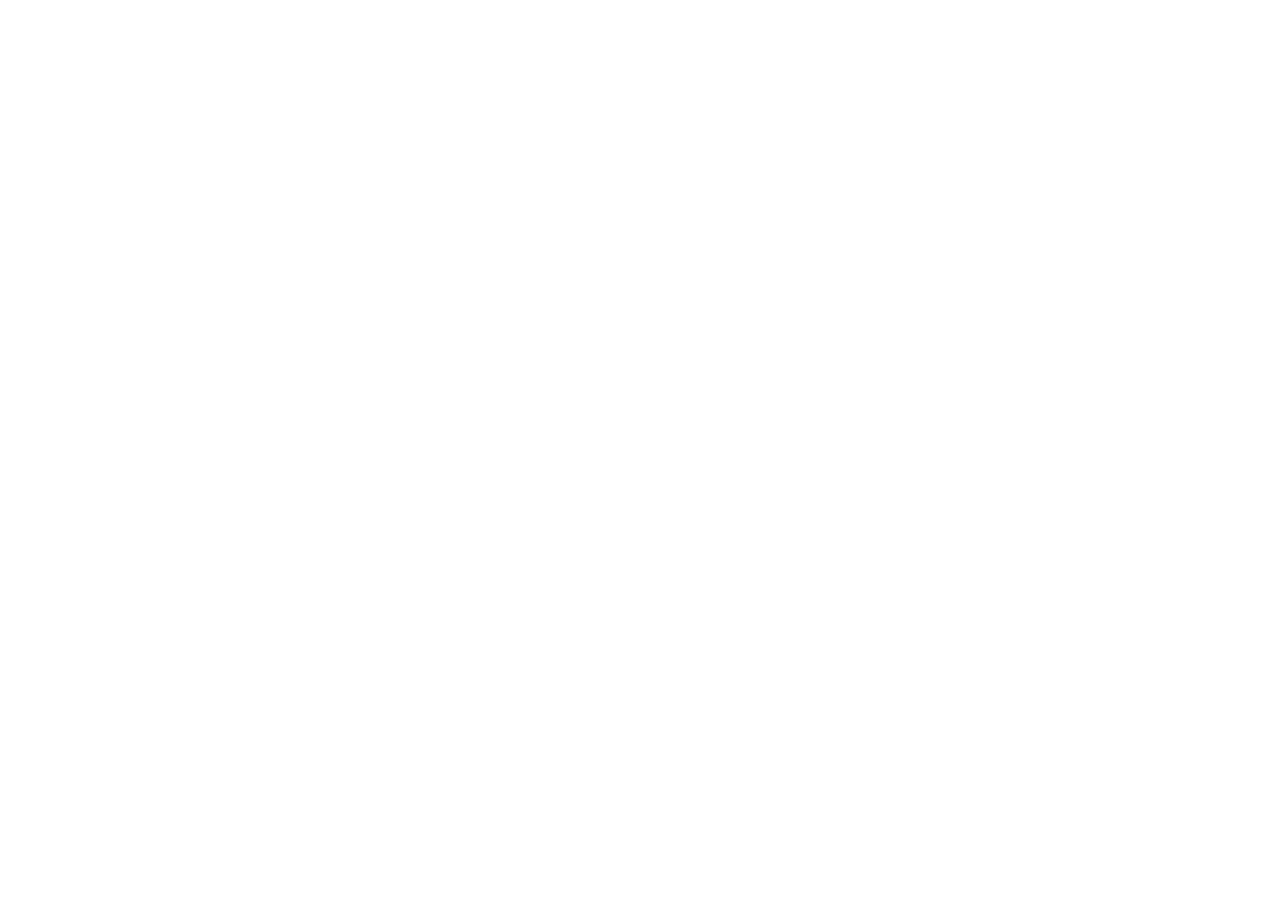
==== index.html @ 3a9bf934 "This is the start" ====
<!doctype html>
<html lang="en">
<head>
	<meta charset="UTF-8">
	<title>Sale Snag</title>
	<meta name="description" content="">
	<meta name="viewport" content="width=device-width, initial-scale=1">
	<link rel="stylesheet" type="text/css" href="stylesheets/screen.css">
</head>
<body>
	<div class="l-container">
		<header>
			
		</header>
		<div class="search">
			
		</div>
		<div class="content">
			
		</div>
		<footer>
			
		</footer>
	</div>
</body>
</html>
---- stylesheets/screen.css ----
/* Welcome to Compass.
 * In this file you should write your main styles. (or centralize your imports)
 * Import this file using the following HTML or equivalent:
 * <link href="/stylesheets/screen.css" media="screen, projection" rel="stylesheet" type="text/css" /> */
/* line 17, ../../../../../../Library/Ruby/Gems/1.8/gems/compass-0.12.2/frameworks/compass/stylesheets/compass/reset/_utilities.scss */
html, body, div, span, applet, object, iframe,
h1, h2, h3, h4, h5, h6, p, blockquote, pre,
a, abbr, acronym, address, big, cite, code,
del, dfn, em, img, ins, kbd, q, s, samp,
small, strike, strong, sub, sup, tt, var,
b, u, i, center,
dl, dt, dd, ol, ul, li,
fieldset, form, label, legend,
table, caption, tbody, tfoot, thead, tr, th, td,
article, aside, canvas, details, embed,
figure, figcaption, footer, header, hgroup,
menu, nav, output, ruby, section, summary,
time, mark, audio, video {
  margin: 0;
  padding: 0;
  border: 0;
  font: inherit;
  font-size: 100%;
  vertical-align: baseline;
}

/* line 22, ../../../../../../Library/Ruby/Gems/1.8/gems/compass-0.12.2/frameworks/compass/stylesheets/compass/reset/_utilities.scss */
html {
  line-height: 1;
}

/* line 24, ../../../../../../Library/Ruby/Gems/1.8/gems/compass-0.12.2/frameworks/compass/stylesheets/compass/reset/_utilities.scss */
ol, ul {
  list-style: none;
}

/* line 26, ../../../../../../Library/Ruby/Gems/1.8/gems/compass-0.12.2/frameworks/compass/stylesheets/compass/reset/_utilities.scss */
table {
  border-collapse: collapse;
  border-spacing: 0;
}

/* line 28, ../../../../../../Library/Ruby/Gems/1.8/gems/compass-0.12.2/frameworks/compass/stylesheets/compass/reset/_utilities.scss */
caption, th, td {
  text-align: left;
  font-weight: normal;
  vertical-align: middle;
}

/* line 30, ../../../../../../Library/Ruby/Gems/1.8/gems/compass-0.12.2/frameworks/compass/stylesheets/compass/reset/_utilities.scss */
q, blockquote {
  quotes: none;
}
/* line 103, ../../../../../../Library/Ruby/Gems/1.8/gems/compass-0.12.2/frameworks/compass/stylesheets/compass/reset/_utilities.scss */
q:before, q:after, blockquote:before, blockquote:after {
  content: "";
  content: none;
}

/* line 32, ../../../../../../Library/Ruby/Gems/1.8/gems/compass-0.12.2/frameworks/compass/stylesheets/compass/reset/_utilities.scss */
a img {
  border: none;
}

/* line 116, ../../../../../../Library/Ruby/Gems/1.8/gems/compass-0.12.2/frameworks/compass/stylesheets/compass/reset/_utilities.scss */
article, aside, details, figcaption, figure, footer, header, hgroup, menu, nav, section, summary {
  display: block;
}
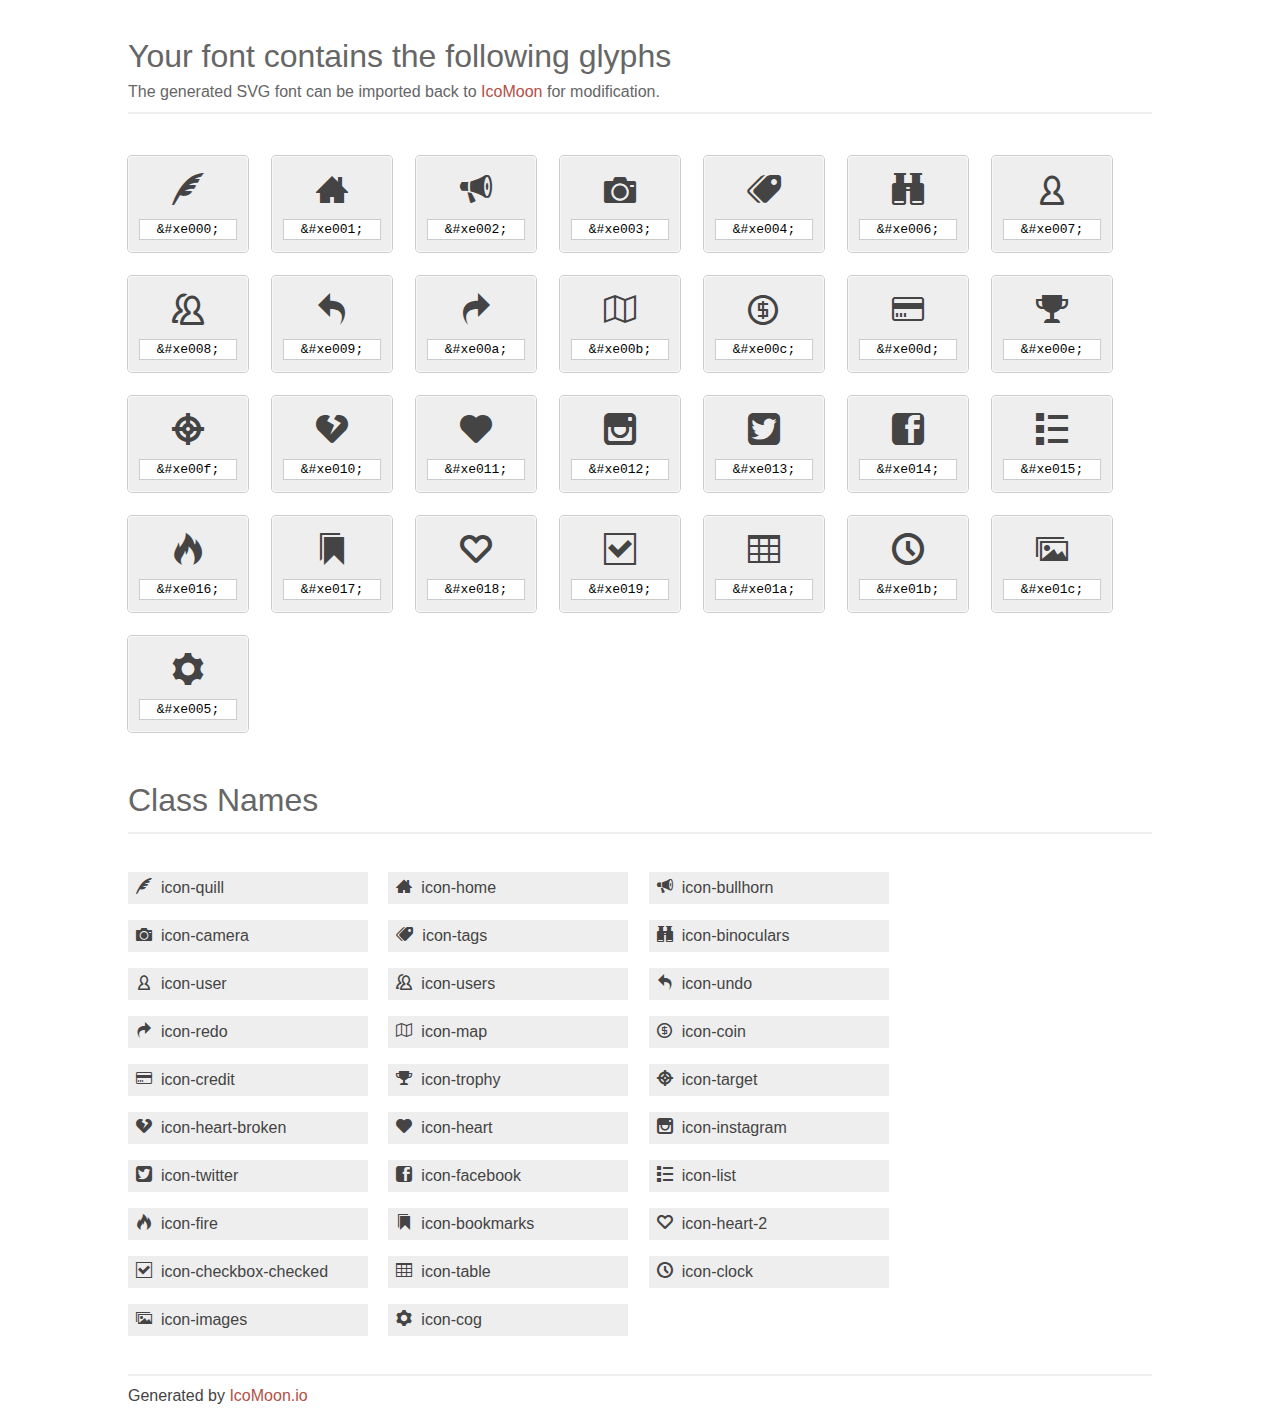
==== commit 008e75df: "Final" ====
--- a/index.html
+++ b/index.html
@@ -1,26 +1,343 @@
 <!doctype html>
-<html lang="en">
+<html>
 <head>
-	<meta charset="UTF-8">
-	<title>Sale Snag</title>
-	<meta name="description" content="">
-	<meta name="viewport" content="width=device-width, initial-scale=1">
-	<link rel="stylesheet" type="text/css" href="stylesheets/screen.css">
+<title>Your Font/Glyphs</title>
+<link rel="stylesheet" href="style.css" />
+<!--[if lte IE 7]><script src="lte-ie7.js"></script><![endif]-->
+<style>
+	section, header, footer {display: block;}
+	body {
+		font-family: sans-serif;
+		color: #444;
+		line-height: 1.5;
+		font-size: 1em;
+	}
+	* {
+		-moz-box-sizing: border-box;
+		-webkit-box-sizing: border-box;
+		box-sizing: border-box;
+		margin: 0;
+		padding: 0;
+	}
+	.glyph {
+		font-size: 16px;
+		float: left;
+		text-align: center;
+		background: #eee;
+		padding: .75em;
+		margin: .75em 1.5em .75em 0;
+		width: 7.5em;
+		border-radius: .25em;
+		box-shadow: inset 0 0 0 1px #f8f8f8, 0 0 0 1px #CCC;
+	}
+	.glyph input {
+		font-family: consolas, monospace;
+		font-size: 13px;
+		width: 100%;
+		text-align: center;
+		border: 0;
+		box-shadow: 0 0 0 1px #ccc;
+		padding: .125em;
+	}
+	.w-main {
+		width: 80%;
+	}
+	.centered {
+		margin-left: auto;
+		margin-right: auto;
+	}
+	.fs1 {
+		font-size: 2em;
+	}
+	header {
+		margin: 2em 0;
+		padding-bottom: .5em;
+		color: #666;
+		box-shadow: 0 2px #eee;
+	}
+	header h1 {
+		font-size: 2em;
+		font-weight: normal;
+	}
+	.clearfix:before, .clearfix:after { content: ""; display: table; }
+	.clearfix:after, .clear { clear: both; }
+	footer {
+		margin-top: 2em;
+		padding: .5em 0;
+		box-shadow: 0 -2px #eee;
+	}
+	a, a:visited {
+		color: #B35047;
+		text-decoration: none;
+	}
+	a:hover, a:focus {color: #000;}
+	.box1 {
+		font-size: 16px;
+		display: inline-block;
+		width: 15em;
+		padding: .25em .5em;
+		background: #eee;
+		margin: .5em 1em .5em 0;
+	}
+</style>
 </head>
 <body>
-	<div class="l-container">
-		<header>
-			
-		</header>
-		<div class="search">
-			
-		</div>
-		<div class="content">
-			
-		</div>
-		<footer>
-			
-		</footer>
-	</div>
+	<div class="w-main centered">
+	<section class="mtm clearfix" id="glyphs">
+	<header>
+		<h1>Your font contains the following glyphs</h1>
+		<p>The generated SVG font can be imported back to <a href="http://icomoon.io/app">IcoMoon</a> for modification.</p>
+	</header>
+	<div class="glyph">
+		<div class="fs1" aria-hidden="true" data-icon="&#xe000;"></div>
+		<input type="text" readonly="readonly" value="&amp;#xe000;" />
+	</div>
+	<div class="glyph">
+		<div class="fs1" aria-hidden="true" data-icon="&#xe001;"></div>
+		<input type="text" readonly="readonly" value="&amp;#xe001;" />
+	</div>
+	<div class="glyph">
+		<div class="fs1" aria-hidden="true" data-icon="&#xe002;"></div>
+		<input type="text" readonly="readonly" value="&amp;#xe002;" />
+	</div>
+	<div class="glyph">
+		<div class="fs1" aria-hidden="true" data-icon="&#xe003;"></div>
+		<input type="text" readonly="readonly" value="&amp;#xe003;" />
+	</div>
+	<div class="glyph">
+		<div class="fs1" aria-hidden="true" data-icon="&#xe004;"></div>
+		<input type="text" readonly="readonly" value="&amp;#xe004;" />
+	</div>
+	<div class="glyph">
+		<div class="fs1" aria-hidden="true" data-icon="&#xe006;"></div>
+		<input type="text" readonly="readonly" value="&amp;#xe006;" />
+	</div>
+	<div class="glyph">
+		<div class="fs1" aria-hidden="true" data-icon="&#xe007;"></div>
+		<input type="text" readonly="readonly" value="&amp;#xe007;" />
+	</div>
+	<div class="glyph">
+		<div class="fs1" aria-hidden="true" data-icon="&#xe008;"></div>
+		<input type="text" readonly="readonly" value="&amp;#xe008;" />
+	</div>
+	<div class="glyph">
+		<div class="fs1" aria-hidden="true" data-icon="&#xe009;"></div>
+		<input type="text" readonly="readonly" value="&amp;#xe009;" />
+	</div>
+	<div class="glyph">
+		<div class="fs1" aria-hidden="true" data-icon="&#xe00a;"></div>
+		<input type="text" readonly="readonly" value="&amp;#xe00a;" />
+	</div>
+	<div class="glyph">
+		<div class="fs1" aria-hidden="true" data-icon="&#xe00b;"></div>
+		<input type="text" readonly="readonly" value="&amp;#xe00b;" />
+	</div>
+	<div class="glyph">
+		<div class="fs1" aria-hidden="true" data-icon="&#xe00c;"></div>
+		<input type="text" readonly="readonly" value="&amp;#xe00c;" />
+	</div>
+	<div class="glyph">
+		<div class="fs1" aria-hidden="true" data-icon="&#xe00d;"></div>
+		<input type="text" readonly="readonly" value="&amp;#xe00d;" />
+	</div>
+	<div class="glyph">
+		<div class="fs1" aria-hidden="true" data-icon="&#xe00e;"></div>
+		<input type="text" readonly="readonly" value="&amp;#xe00e;" />
+	</div>
+	<div class="glyph">
+		<div class="fs1" aria-hidden="true" data-icon="&#xe00f;"></div>
+		<input type="text" readonly="readonly" value="&amp;#xe00f;" />
+	</div>
+	<div class="glyph">
+		<div class="fs1" aria-hidden="true" data-icon="&#xe010;"></div>
+		<input type="text" readonly="readonly" value="&amp;#xe010;" />
+	</div>
+	<div class="glyph">
+		<div class="fs1" aria-hidden="true" data-icon="&#xe011;"></div>
+		<input type="text" readonly="readonly" value="&amp;#xe011;" />
+	</div>
+	<div class="glyph">
+		<div class="fs1" aria-hidden="true" data-icon="&#xe012;"></div>
+		<input type="text" readonly="readonly" value="&amp;#xe012;" />
+	</div>
+	<div class="glyph">
+		<div class="fs1" aria-hidden="true" data-icon="&#xe013;"></div>
+		<input type="text" readonly="readonly" value="&amp;#xe013;" />
+	</div>
+	<div class="glyph">
+		<div class="fs1" aria-hidden="true" data-icon="&#xe014;"></div>
+		<input type="text" readonly="readonly" value="&amp;#xe014;" />
+	</div>
+	<div class="glyph">
+		<div class="fs1" aria-hidden="true" data-icon="&#xe015;"></div>
+		<input type="text" readonly="readonly" value="&amp;#xe015;" />
+	</div>
+	<div class="glyph">
+		<div class="fs1" aria-hidden="true" data-icon="&#xe016;"></div>
+		<input type="text" readonly="readonly" value="&amp;#xe016;" />
+	</div>
+	<div class="glyph">
+		<div class="fs1" aria-hidden="true" data-icon="&#xe017;"></div>
+		<input type="text" readonly="readonly" value="&amp;#xe017;" />
+	</div>
+	<div class="glyph">
+		<div class="fs1" aria-hidden="true" data-icon="&#xe018;"></div>
+		<input type="text" readonly="readonly" value="&amp;#xe018;" />
+	</div>
+	<div class="glyph">
+		<div class="fs1" aria-hidden="true" data-icon="&#xe019;"></div>
+		<input type="text" readonly="readonly" value="&amp;#xe019;" />
+	</div>
+	<div class="glyph">
+		<div class="fs1" aria-hidden="true" data-icon="&#xe01a;"></div>
+		<input type="text" readonly="readonly" value="&amp;#xe01a;" />
+	</div>
+	<div class="glyph">
+		<div class="fs1" aria-hidden="true" data-icon="&#xe01b;"></div>
+		<input type="text" readonly="readonly" value="&amp;#xe01b;" />
+	</div>
+	<div class="glyph">
+		<div class="fs1" aria-hidden="true" data-icon="&#xe01c;"></div>
+		<input type="text" readonly="readonly" value="&amp;#xe01c;" />
+	</div>
+	<div class="glyph">
+		<div class="fs1" aria-hidden="true" data-icon="&#xe005;"></div>
+		<input type="text" readonly="readonly" value="&amp;#xe005;" />
+	</div>
+	</section>
+	<div class="clear"></div>
+	<section class="mtm clearfix" id="glyphs">
+	<header>
+		<h1>Class Names</h1>
+	</header>
+	<span class="box1">
+		<span aria-hidden="true" class="icon-quill"></span>
+		&nbsp;icon-quill
+	</span>
+	<span class="box1">
+		<span aria-hidden="true" class="icon-home"></span>
+		&nbsp;icon-home
+	</span>
+	<span class="box1">
+		<span aria-hidden="true" class="icon-bullhorn"></span>
+		&nbsp;icon-bullhorn
+	</span>
+	<span class="box1">
+		<span aria-hidden="true" class="icon-camera"></span>
+		&nbsp;icon-camera
+	</span>
+	<span class="box1">
+		<span aria-hidden="true" class="icon-tags"></span>
+		&nbsp;icon-tags
+	</span>
+	<span class="box1">
+		<span aria-hidden="true" class="icon-binoculars"></span>
+		&nbsp;icon-binoculars
+	</span>
+	<span class="box1">
+		<span aria-hidden="true" class="icon-user"></span>
+		&nbsp;icon-user
+	</span>
+	<span class="box1">
+		<span aria-hidden="true" class="icon-users"></span>
+		&nbsp;icon-users
+	</span>
+	<span class="box1">
+		<span aria-hidden="true" class="icon-undo"></span>
+		&nbsp;icon-undo
+	</span>
+	<span class="box1">
+		<span aria-hidden="true" class="icon-redo"></span>
+		&nbsp;icon-redo
+	</span>
+	<span class="box1">
+		<span aria-hidden="true" class="icon-map"></span>
+		&nbsp;icon-map
+	</span>
+	<span class="box1">
+		<span aria-hidden="true" class="icon-coin"></span>
+		&nbsp;icon-coin
+	</span>
+	<span class="box1">
+		<span aria-hidden="true" class="icon-credit"></span>
+		&nbsp;icon-credit
+	</span>
+	<span class="box1">
+		<span aria-hidden="true" class="icon-trophy"></span>
+		&nbsp;icon-trophy
+	</span>
+	<span class="box1">
+		<span aria-hidden="true" class="icon-target"></span>
+		&nbsp;icon-target
+	</span>
+	<span class="box1">
+		<span aria-hidden="true" class="icon-heart-broken"></span>
+		&nbsp;icon-heart-broken
+	</span>
+	<span class="box1">
+		<span aria-hidden="true" class="icon-heart"></span>
+		&nbsp;icon-heart
+	</span>
+	<span class="box1">
+		<span aria-hidden="true" class="icon-instagram"></span>
+		&nbsp;icon-instagram
+	</span>
+	<span class="box1">
+		<span aria-hidden="true" class="icon-twitter"></span>
+		&nbsp;icon-twitter
+	</span>
+	<span class="box1">
+		<span aria-hidden="true" class="icon-facebook"></span>
+		&nbsp;icon-facebook
+	</span>
+	<span class="box1">
+		<span aria-hidden="true" class="icon-list"></span>
+		&nbsp;icon-list
+	</span>
+	<span class="box1">
+		<span aria-hidden="true" class="icon-fire"></span>
+		&nbsp;icon-fire
+	</span>
+	<span class="box1">
+		<span aria-hidden="true" class="icon-bookmarks"></span>
+		&nbsp;icon-bookmarks
+	</span>
+	<span class="box1">
+		<span aria-hidden="true" class="icon-heart-2"></span>
+		&nbsp;icon-heart-2
+	</span>
+	<span class="box1">
+		<span aria-hidden="true" class="icon-checkbox-checked"></span>
+		&nbsp;icon-checkbox-checked
+	</span>
+	<span class="box1">
+		<span aria-hidden="true" class="icon-table"></span>
+		&nbsp;icon-table
+	</span>
+	<span class="box1">
+		<span aria-hidden="true" class="icon-clock"></span>
+		&nbsp;icon-clock
+	</span>
+	<span class="box1">
+		<span aria-hidden="true" class="icon-images"></span>
+		&nbsp;icon-images
+	</span>
+	<span class="box1">
+		<span aria-hidden="true" class="icon-cog"></span>
+		&nbsp;icon-cog
+	</span>
+	</section>
+	<footer>
+		<p>Generated by <a href="http://icomoon.io">IcoMoon.io</a></p>
+	</footer>
+	</div>
+	<script>
+	document.getElementById("glyphs").addEventListener("click", function(e) {
+		var target = e.target;
+		if (target.tagName === "INPUT") {
+			target.select();
+		}
+	});
+	</script>
 </body>
 </html>--- a/style.css
+++ b/style.css
@@ -0,0 +1,127 @@
+@font-face {
+	font-family: 'icomoon';
+	src:url('fonts/icomoon.eot');
+	src:url('fonts/icomoon.eot?#iefix') format('embedded-opentype'),
+		url('fonts/icomoon.woff') format('woff'),
+		url('fonts/icomoon.ttf') format('truetype'),
+		url('fonts/icomoon.svg#icomoon') format('svg');
+	font-weight: normal;
+	font-style: normal;
+}
+
+/* Use the following CSS code if you want to use data attributes for inserting your icons */
+[data-icon]:before {
+	font-family: 'icomoon';
+	content: attr(data-icon);
+	speak: none;
+	font-weight: normal;
+	font-variant: normal;
+	text-transform: none;
+	line-height: 1;
+	-webkit-font-smoothing: antialiased;
+	-moz-osx-font-smoothing: grayscale;
+}
+
+/* Use the following CSS code if you want to have a class per icon */
+/*
+Instead of a list of all class selectors,
+you can use the generic selector below, but it's slower:
+[class*="icon-"] {
+*/
+.icon-quill, .icon-home, .icon-bullhorn, .icon-camera, .icon-tags, .icon-binoculars, .icon-user, .icon-users, .icon-undo, .icon-redo, .icon-map, .icon-coin, .icon-credit, .icon-trophy, .icon-target, .icon-heart-broken, .icon-heart, .icon-instagram, .icon-twitter, .icon-facebook, .icon-list, .icon-fire, .icon-bookmarks, .icon-heart-2, .icon-checkbox-checked, .icon-table, .icon-clock, .icon-images, .icon-cog {
+	font-family: 'icomoon';
+	speak: none;
+	font-style: normal;
+	font-weight: normal;
+	font-variant: normal;
+	text-transform: none;
+	line-height: 1;
+	-webkit-font-smoothing: antialiased;
+}
+.icon-quill:before {
+	content: "\e000";
+}
+.icon-home:before {
+	content: "\e001";
+}
+.icon-bullhorn:before {
+	content: "\e002";
+}
+.icon-camera:before {
+	content: "\e003";
+}
+.icon-tags:before {
+	content: "\e004";
+}
+.icon-binoculars:before {
+	content: "\e006";
+}
+.icon-user:before {
+	content: "\e007";
+}
+.icon-users:before {
+	content: "\e008";
+}
+.icon-undo:before {
+	content: "\e009";
+}
+.icon-redo:before {
+	content: "\e00a";
+}
+.icon-map:before {
+	content: "\e00b";
+}
+.icon-coin:before {
+	content: "\e00c";
+}
+.icon-credit:before {
+	content: "\e00d";
+}
+.icon-trophy:before {
+	content: "\e00e";
+}
+.icon-target:before {
+	content: "\e00f";
+}
+.icon-heart-broken:before {
+	content: "\e010";
+}
+.icon-heart:before {
+	content: "\e011";
+}
+.icon-instagram:before {
+	content: "\e012";
+}
+.icon-twitter:before {
+	content: "\e013";
+}
+.icon-facebook:before {
+	content: "\e014";
+}
+.icon-list:before {
+	content: "\e015";
+}
+.icon-fire:before {
+	content: "\e016";
+}
+.icon-bookmarks:before {
+	content: "\e017";
+}
+.icon-heart-2:before {
+	content: "\e018";
+}
+.icon-checkbox-checked:before {
+	content: "\e019";
+}
+.icon-table:before {
+	content: "\e01a";
+}
+.icon-clock:before {
+	content: "\e01b";
+}
+.icon-images:before {
+	content: "\e01c";
+}
+.icon-cog:before {
+	content: "\e005";
+}
